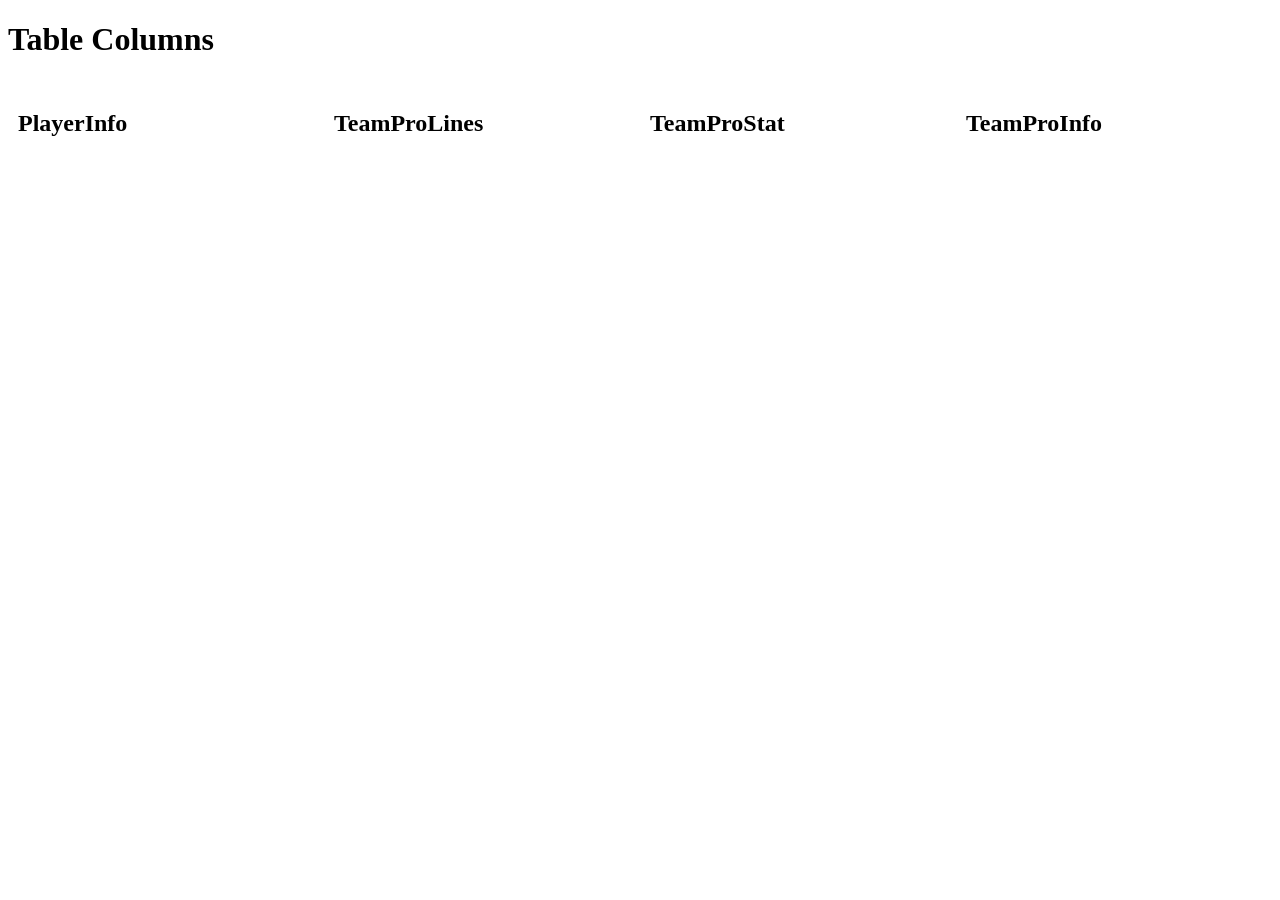
==== test/index.html @ 245e7d66 "DB Php seperate request and DB Listing" ====
<!DOCTYPE html>
<html lang="en">
<head>
    <meta charset="UTF-8">
    <meta name="viewport" content="width=device-width, initial-scale=1.0">
    <title>Table Columns</title>
    <style>
        table { width: 100%; border-collapse: collapse; }
        th, td { border: 1px solid black; padding: 8px; text-align: left; }
        th { background-color: #f2f2f2; }
        .column-container { display: flex; justify-content: space-between; }
        .column { flex: 1; padding: 10px; }
    </style>
</head>
<body>
    <h1>Table Columns</h1>
    <div class="column-container">
        <div class="column">
            <h2>PlayerInfo</h2>
            <ul id="PlayerInfo"></ul>
        </div>
        <div class="column">
            <h2>TeamProLines</h2>
            <ul id="TeamProLines"></ul>
        </div>
        <div class="column">
            <h2>TeamProStat</h2>
            <ul id="TeamProStat"></ul>
        </div>
        <div class="column">
            <h2>TeamProInfo</h2>
            <ul id="TeamProInfo"></ul>
        </div>
    </div>

    <script>
        async function fetchColumnNames() {
            const response = await fetch('fetch_player_info.php');
            const columns = await response.json();
            
            for (const table in columns) {
                const list = document.getElementById(table);
                columns[table].forEach(column => {
                    const listItem = document.createElement('li');
                    listItem.textContent = column;
                    list.appendChild(listItem);
                });
            }
        }

        fetchColumnNames();
    </script>
</body>
</html>
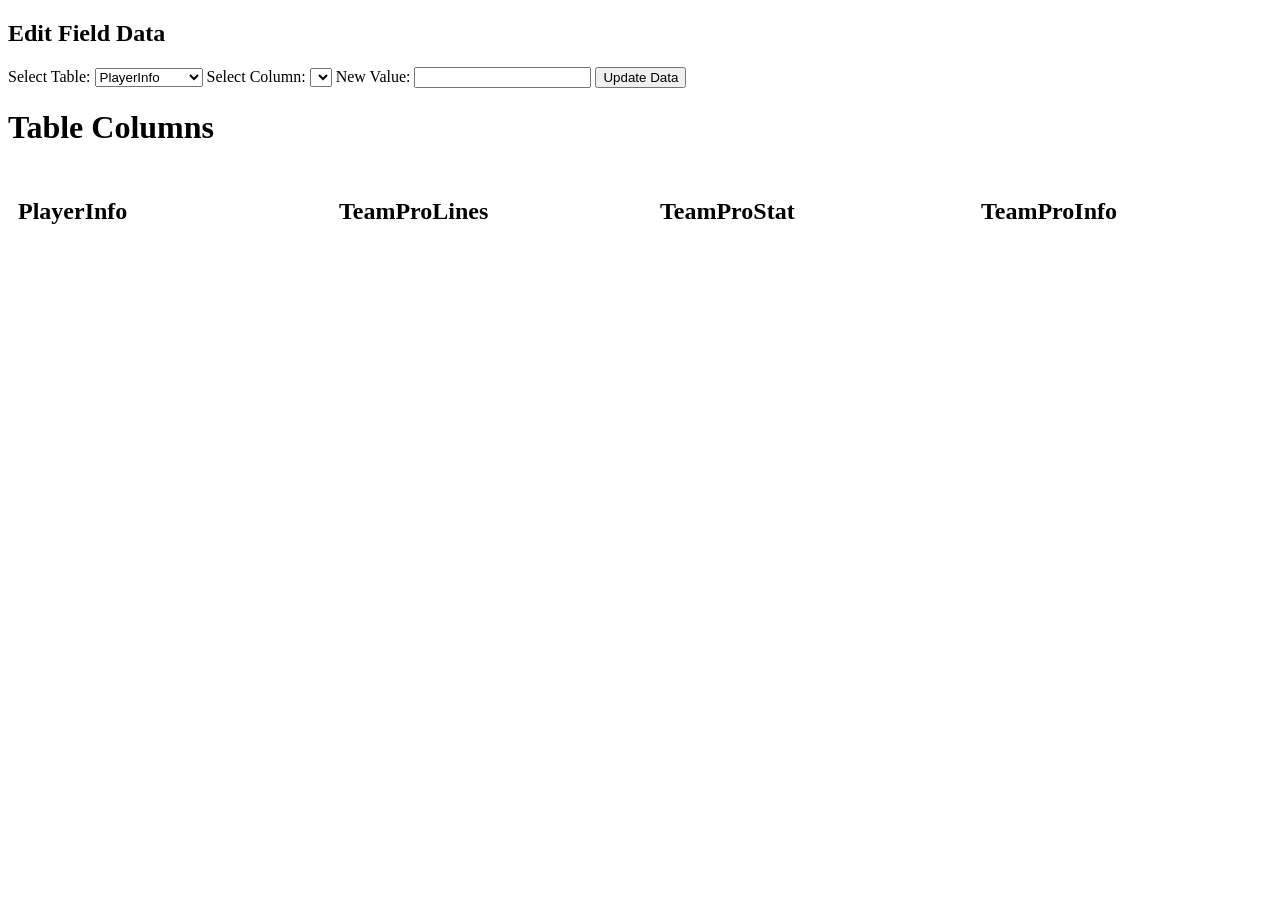
==== commit cac825e6: "db access and look n feel details" ====
--- a/test/index.html
+++ b/test/index.html
@@ -8,47 +8,255 @@
         table { width: 100%; border-collapse: collapse; }
         th, td { border: 1px solid black; padding: 8px; text-align: left; }
         th { background-color: #f2f2f2; }
-        .column-container { display: flex; justify-content: space-between; }
-        .column { flex: 1; padding: 10px; }
+
+       /* Style for the column container */
+.column-container { 
+    display: flex; 
+    flex-wrap: wrap;  /* Allow columns to wrap to the next line if necessary */
+    justify-content: flex-start; 
+    gap: 20px; /* Add spacing between columns */
+}
+
+/* Each column container will take up equal space */
+.column { 
+    flex: 1; 
+    min-width: 200px; /* Minimum width for each column to ensure readability */
+    padding: 10px;
+    box-sizing: border-box;
+    display: flex;
+    flex-direction: column;
+    align-items: stretch; /* Ensure all columns have equal height */
+}
+
+/* The main table data layout */
+.table-data {
+    display: flex;
+    flex-direction: row; /* Arrange column names and data horizontally */
+    gap: 20px;
+}
+
+.table-data ul {
+    list-style-type: none;
+    padding: 0;
+    margin: 0;
+    flex: 1;
+    display: flex;
+    flex-direction: column;
+}
+
+/* Prevent text from wrapping inside list items */
+.table-data li {
+    padding: 5px;
+    border-bottom: 1px solid #ddd;
+    white-space: nowrap; /* Prevent text from wrapping */
+    overflow: hidden; /* Hide overflow text */
+    text-overflow: ellipsis; /* Show ellipsis if text overflows */
+}
+
+/* Responsive adjustments for small screens */
+@media (max-width: 768px) {
+    .column {
+        min-width: 100%; /* Stack columns vertically on small screens */
+    }
+
+    .table-data {
+        flex-direction: column; /* Stack lists vertically on small screens */
+    }
+}
+
+
     </style>
 </head>
 <body>
+    <!--  Section to Edit Data -->
+<section>
+    <h2>Edit Field Data</h2>
+    <form id="editForm">
+        <label for="tableSelect">Select Table:</label>
+        <select id="tableSelect">
+            <option value="PlayerInfo">PlayerInfo</option>
+            <option value="TeamProLines">TeamProLines</option>
+            <option value="TeamProStat">TeamProStat</option>
+            <option value="TeamProInfo">TeamProInfo</option>
+        </select>
+
+        <label for="columnSelect">Select Column:</label>
+        <select id="columnSelect"></select>
+
+        <label for="newValue">New Value:</label>
+        <input type="text" id="newValue" required />
+
+        <button type="submit">Update Data</button>
+    </form>
+    <p id="feedback"></p>
+</section>
+
     <h1>Table Columns</h1>
     <div class="column-container">
         <div class="column">
             <h2>PlayerInfo</h2>
-            <ul id="PlayerInfo"></ul>
+            <div class="table-data" id="PlayerInfo"></div>
         </div>
         <div class="column">
             <h2>TeamProLines</h2>
-            <ul id="TeamProLines"></ul>
+            <div class="table-data" id="TeamProLines"></div>
         </div>
         <div class="column">
             <h2>TeamProStat</h2>
-            <ul id="TeamProStat"></ul>
+            <div class="table-data" id="TeamProStat"></div>
         </div>
         <div class="column">
             <h2>TeamProInfo</h2>
-            <ul id="TeamProInfo"></ul>
+            <div class="table-data" id="TeamProInfo"></div>
         </div>
     </div>
 
     <script>
-        async function fetchColumnNames() {
-            const response = await fetch('fetch_player_info.php');
-            const columns = await response.json();
-            
-            for (const table in columns) {
-                const list = document.getElementById(table);
-                columns[table].forEach(column => {
-                    const listItem = document.createElement('li');
-                    listItem.textContent = column;
-                    list.appendChild(listItem);
-                });
-            }
-        }
-
-        fetchColumnNames();
+    
+async function fetchColumnNames() {
+    try {
+        const response = await fetch('fetch_player_info.php');
+        if (!response.ok) {
+            throw new Error('Network response was not ok');
+        }
+        const columns = await response.json();
+
+        // Loop through each table and display the column names and first row data
+        for (const table in columns) {
+            const container = document.getElementById(table);
+
+            // Create two containers for column names and first row data
+            const columnList = document.createElement('ul');
+            const firstRowList = document.createElement('ul');
+
+            // Display column names
+            columns[table].columns.forEach(column => {
+                const listItem = document.createElement('li');
+                listItem.textContent = column;
+                columnList.appendChild(listItem);
+            });
+
+            // Display first row data
+            columns[table].columns.forEach((column, index) => {
+                const listItem = document.createElement('li');
+                listItem.textContent = columns[table].firstRow[column] || 'N/A'; // Display 'N/A' if no data
+                firstRowList.appendChild(listItem);
+            });
+
+            // Create a container for both lists (column names and first row data)
+            const rowContainer = document.createElement('div');
+            rowContainer.style.display = 'flex';
+
+            // Add styling for the column names list
+            const columnContainer = document.createElement('div');
+            columnContainer.style.flex = '1';
+            columnContainer.appendChild(columnList);
+            rowContainer.appendChild(columnContainer);
+
+            // Add styling for the first row data list
+            const dataContainer = document.createElement('div');
+            dataContainer.style.flex = '1';
+            dataContainer.appendChild(firstRowList);
+            rowContainer.appendChild(dataContainer);
+
+            // Append the row container to the table's container
+            container.appendChild(rowContainer);
+        }
+
+        // Populate column selection dropdown when a table is selected
+        document.getElementById('tableSelect').addEventListener('change', function() {
+            const table = this.value;
+            populateColumnSelect(columns[table].columns);
+        });
+
+        // Initially populate columns for the first table
+        populateColumnSelect(columns['PlayerInfo'].columns);
+
+    } catch (error) {
+        console.error('Error fetching column names:', error);
+    }
+}
+
+// Populate the column select dropdown dynamically
+function populateColumnSelect(columns) {
+    const columnSelect = document.getElementById('columnSelect');
+    columnSelect.innerHTML = ''; // Clear existing options
+    columns.forEach(column => {
+        const option = document.createElement('option');
+        option.value = column;
+        option.textContent = column;
+        columnSelect.appendChild(option);
+    });
+}
+
+// Handle form submission to update data
+document.getElementById('editForm').addEventListener('submit', async function(e) {
+    e.preventDefault();
+
+    const table = document.getElementById('tableSelect').value;
+    const column = document.getElementById('columnSelect').value;
+    const newValue = document.getElementById('newValue').value;
+
+    try {
+        const response = await fetch('update_field_data.php', {
+            method: 'POST',
+            headers: {
+                'Content-Type': 'application/json'
+            },
+            body: JSON.stringify({ table, column, newValue })
+        });
+
+        const result = await response.json();
+
+        if (result.success) {
+            document.getElementById('feedback').textContent = 'Data updated successfully!';
+        } else {
+            document.getElementById('feedback').textContent = 'Error updating data.';
+        }
+    } catch (error) {
+        console.error('Error updating data:', error);
+        document.getElementById('feedback').textContent = 'Failed to update data.';
+    }
+});
+
+fetchColumnNames();
+
+const updateFieldData = async (table, column, newValue, id) => {
+    // Determine the primary key based on the table
+    const primaryKey = (table === 'TeamProLines') ? 'TeamNumber' : 'Number';  // Use TeamNumber for TeamProLines, otherwise use Number
+    
+    try {
+        const response = await fetch('update_field_data.php', {
+            method: 'POST',
+            headers: {
+                'Content-Type': 'application/json',
+            },
+            body: JSON.stringify({
+                table: table,
+                column: column,
+                newValue: newValue,
+                id: id,
+                primaryKey: primaryKey,  // Send the primary key dynamically
+            }),
+        });
+
+        const result = await response.json();
+
+        if (result.success) {
+            alert('Data updated successfully');
+        } else {
+            alert('Error updating data: ' + result.error);
+        }
+    } catch (error) {
+        console.error('Error:', error);
+    }
+};
+
+
+// Example call to the function (replace with actual data)
+updateFieldData('PlayerInfo', 'name', 'New Player Name', 1);
+
+
     </script>
 </body>
 </html>
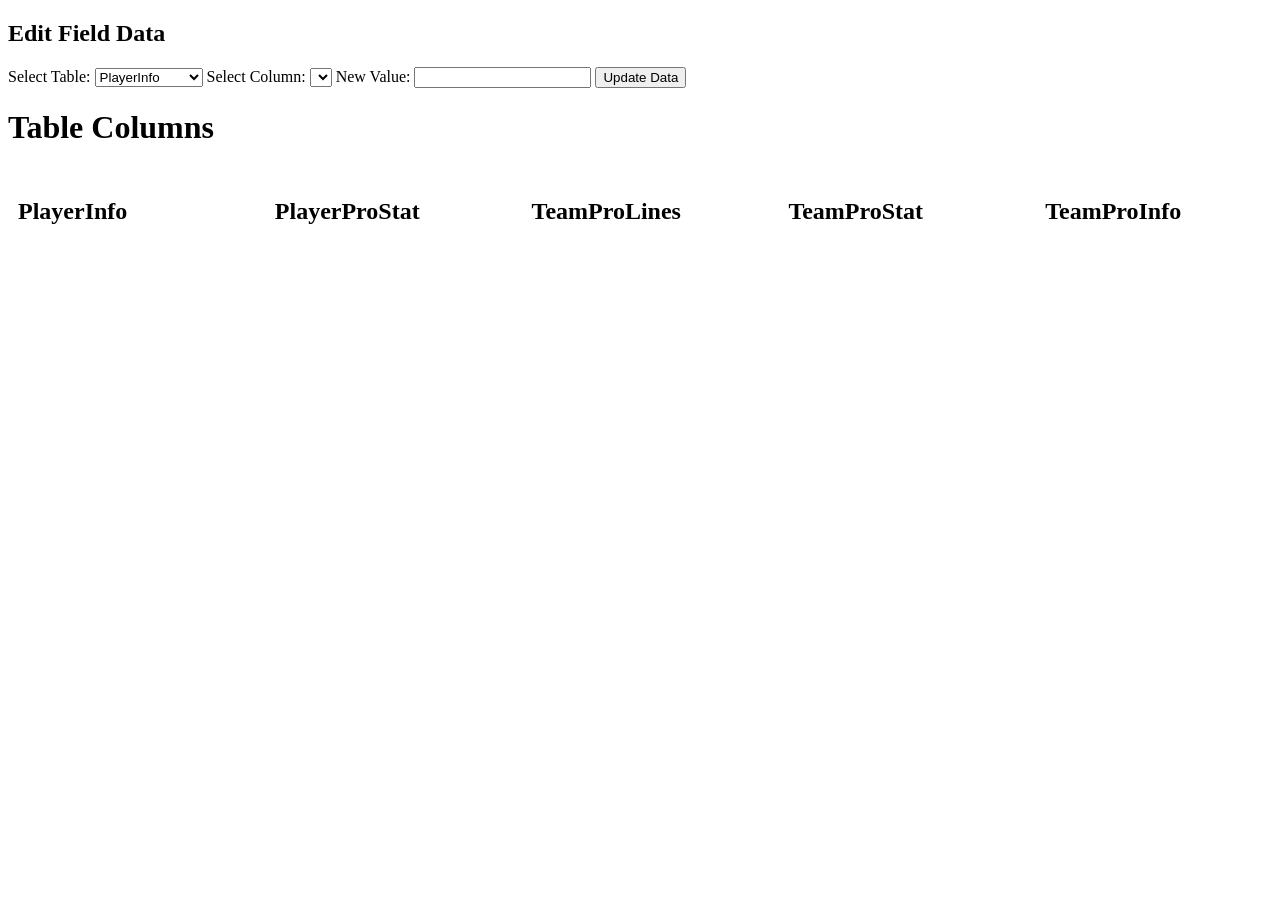
==== commit 548338ac: "teamprostats added to test file" ====
--- a/test/index.html
+++ b/test/index.html
@@ -98,6 +98,10 @@
             <div class="table-data" id="PlayerInfo"></div>
         </div>
         <div class="column">
+            <h2>PlayerProStat</h2>
+            <div class="table-data" id="TeamProInfo"></div>
+        </div>
+        <div class="column">
             <h2>TeamProLines</h2>
             <div class="table-data" id="TeamProLines"></div>
         </div>
@@ -109,13 +113,15 @@
             <h2>TeamProInfo</h2>
             <div class="table-data" id="TeamProInfo"></div>
         </div>
+
+      
     </div>
 
     <script>
     
 async function fetchColumnNames() {
     try {
-        const response = await fetch('fetch_player_info.php');
+        const response = await fetch('fetch_db.php');
         if (!response.ok) {
             throw new Error('Network response was not ok');
         }
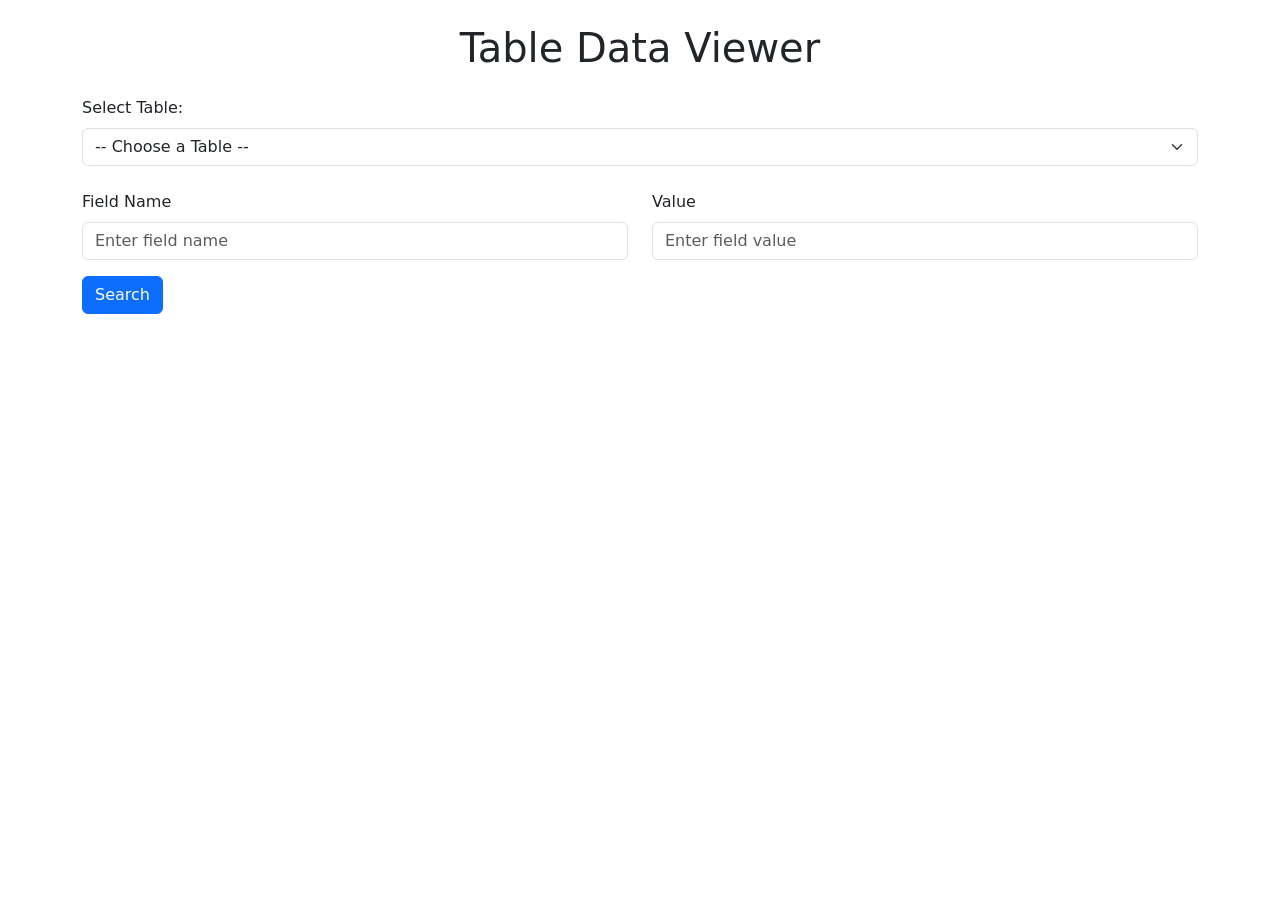
==== commit ee6ab7ca: "Admin Surprise!" ====
--- a/test/index.html
+++ b/test/index.html
@@ -3,264 +3,168 @@
 <head>
     <meta charset="UTF-8">
     <meta name="viewport" content="width=device-width, initial-scale=1.0">
-    <title>Table Columns</title>
+    <title>Table Selector</title>
+    <!-- Bootstrap CSS -->
+    <link href="https://cdn.jsdelivr.net/npm/bootstrap@5.3.0-alpha1/dist/css/bootstrap.min.css" rel="stylesheet">
     <style>
-        table { width: 100%; border-collapse: collapse; }
-        th, td { border: 1px solid black; padding: 8px; text-align: left; }
-        th { background-color: #f2f2f2; }
+        .table-data .row > div {
+            padding: 5px 10px;
+        }
+    </style>
+</head>
+<body class="container">
 
-       /* Style for the column container */
-.column-container { 
-    display: flex; 
-    flex-wrap: wrap;  /* Allow columns to wrap to the next line if necessary */
-    justify-content: flex-start; 
-    gap: 20px; /* Add spacing between columns */
-}
+    <h1 class="my-4 text-center">Table Data Viewer</h1>
 
-/* Each column container will take up equal space */
-.column { 
-    flex: 1; 
-    min-width: 200px; /* Minimum width for each column to ensure readability */
-    padding: 10px;
-    box-sizing: border-box;
-    display: flex;
-    flex-direction: column;
-    align-items: stretch; /* Ensure all columns have equal height */
-}
 
-/* The main table data layout */
-.table-data {
-    display: flex;
-    flex-direction: row; /* Arrange column names and data horizontally */
-    gap: 20px;
-}
+    <!-- Table Selector -->
+    <div class="mb-4">
+        <label for="tableSelector" class="form-label">Select Table:</label>
+        <select id="tableSelector" class="form-select" onchange="displaySelectedTable()">
+            <option value="">-- Choose a Table --</option>
+        </select>
+    </div>
 
-.table-data ul {
-    list-style-type: none;
-    padding: 0;
-    margin: 0;
-    flex: 1;
-    display: flex;
-    flex-direction: column;
-}
+    <!-- Search Section -->
+    <div class="row mb-3">
+        <div class="col-6">
+            <label for="fieldName" class="form-label">Field Name</label>
+            <input type="text" id="fieldName" class="form-control" placeholder="Enter field name" />
+        </div>
+        <div class="col-6">
+            <label for="fieldValue" class="form-label">Value</label>
+            <input type="text" id="fieldValue" class="form-control" placeholder="Enter field value" />
+        </div>
+    </div>
+    <button onclick="fetchRowByField()" class="btn btn-primary">Search</button>
 
-/* Prevent text from wrapping inside list items */
-.table-data li {
-    padding: 5px;
-    border-bottom: 1px solid #ddd;
-    white-space: nowrap; /* Prevent text from wrapping */
-    overflow: hidden; /* Hide overflow text */
-    text-overflow: ellipsis; /* Show ellipsis if text overflows */
-}
+    <!-- Display Section -->
+    <div class="table-data row mt-3" id="tableDisplay"></div>
 
-/* Responsive adjustments for small screens */
-@media (max-width: 768px) {
-    .column {
-        min-width: 100%; /* Stack columns vertically on small screens */
-    }
+    <!-- Bootstrap JS and Popper.js for interactivity (optional) -->
+    <script src="https://cdn.jsdelivr.net/npm/bootstrap@5.3.0-alpha1/dist/js/bootstrap.bundle.min.js"></script>
 
-    .table-data {
-        flex-direction: column; /* Stack lists vertically on small screens */
+    <script>
+ 
+ // Function to fetch and populate the table dropdown
+async function fetchTableList() {
+    try {
+        const response = await fetch('../components/sql/fetch_db_table_names.php'); // Replace with the correct PHP path
+        const data = await response.json();
+
+        const tableSelector = document.getElementById('tableSelector');
+        data.forEach(table => {
+            const option = document.createElement('option');
+            option.value = table;
+            option.textContent = table;
+            tableSelector.appendChild(option);
+        });
+    } catch (error) {
+        console.error('Error fetching table list:', error);
     }
 }
 
+// Call the function when the page loads
+window.onload = fetchTableList;
 
-    </style>
-</head>
-<body>
-    <!--  Section to Edit Data -->
-<section>
-    <h2>Edit Field Data</h2>
-    <form id="editForm">
-        <label for="tableSelect">Select Table:</label>
-        <select id="tableSelect">
-            <option value="PlayerInfo">PlayerInfo</option>
-            <option value="TeamProLines">TeamProLines</option>
-            <option value="TeamProStat">TeamProStat</option>
-            <option value="TeamProInfo">TeamProInfo</option>
-        </select>
 
-        <label for="columnSelect">Select Column:</label>
-        <select id="columnSelect"></select>
 
-        <label for="newValue">New Value:</label>
-        <input type="text" id="newValue" required />
+// Display the selected table's first row on page load
+async function displaySelectedTable() {
+    const selectedTable = document.getElementById('tableSelector').value;
 
-        <button type="submit">Update Data</button>
-    </form>
-    <p id="feedback"></p>
-</section>
+    if (selectedTable) {
+        try {
+            const response = await fetch(`fetch_db.php?table=${selectedTable}`);
+            if (!response.ok) throw new Error('Network response was not ok');
 
-    <h1>Table Columns</h1>
-    <div class="column-container">
-        <div class="column">
-            <h2>PlayerInfo</h2>
-            <div class="table-data" id="PlayerInfo"></div>
-        </div>
-        <div class="column">
-            <h2>PlayerProStat</h2>
-            <div class="table-data" id="TeamProInfo"></div>
-        </div>
-        <div class="column">
-            <h2>TeamProLines</h2>
-            <div class="table-data" id="TeamProLines"></div>
-        </div>
-        <div class="column">
-            <h2>TeamProStat</h2>
-            <div class="table-data" id="TeamProStat"></div>
-        </div>
-        <div class="column">
-            <h2>TeamProInfo</h2>
-            <div class="table-data" id="TeamProInfo"></div>
-        </div>
+            // Log the response to inspect its structure
+            const data = await response.json();
+            console.log('Fetched Data:', data);
 
-      
-    </div>
-
-    <script>
-    
-async function fetchColumnNames() {
-    try {
-        const response = await fetch('fetch_db.php');
-        if (!response.ok) {
-            throw new Error('Network response was not ok');
+            // Check if we are handling multiple tables or a single table's data
+            if (data[selectedTable]) {
+                // If data for a single table is returned
+                const tableData = data[selectedTable];
+                if (tableData && tableData.columns && tableData.firstRow) {
+                    displayTableData(tableData.columns, tableData.firstRow);
+                } else {
+                    console.warn('Invalid data structure for table:', selectedTable);
+                    //alert('Error: Invalid data structure received.');
+                    // Dump raw data if structure is invalid
+                    dumpRawData(data);
+                }
+            } else {
+                console.error('Data for selected table not found:', selectedTable);
+                alert('Error: Data for the selected table was not found.');
+            }
+        } catch (error) {
+            console.error('Error fetching table data:', error);
         }
-        const columns = await response.json();
-
-        // Loop through each table and display the column names and first row data
-        for (const table in columns) {
-            const container = document.getElementById(table);
-
-            // Create two containers for column names and first row data
-            const columnList = document.createElement('ul');
-            const firstRowList = document.createElement('ul');
-
-            // Display column names
-            columns[table].columns.forEach(column => {
-                const listItem = document.createElement('li');
-                listItem.textContent = column;
-                columnList.appendChild(listItem);
-            });
-
-            // Display first row data
-            columns[table].columns.forEach((column, index) => {
-                const listItem = document.createElement('li');
-                listItem.textContent = columns[table].firstRow[column] || 'N/A'; // Display 'N/A' if no data
-                firstRowList.appendChild(listItem);
-            });
-
-            // Create a container for both lists (column names and first row data)
-            const rowContainer = document.createElement('div');
-            rowContainer.style.display = 'flex';
-
-            // Add styling for the column names list
-            const columnContainer = document.createElement('div');
-            columnContainer.style.flex = '1';
-            columnContainer.appendChild(columnList);
-            rowContainer.appendChild(columnContainer);
-
-            // Add styling for the first row data list
-            const dataContainer = document.createElement('div');
-            dataContainer.style.flex = '1';
-            dataContainer.appendChild(firstRowList);
-            rowContainer.appendChild(dataContainer);
-
-            // Append the row container to the table's container
-            container.appendChild(rowContainer);
-        }
-
-        // Populate column selection dropdown when a table is selected
-        document.getElementById('tableSelect').addEventListener('change', function() {
-            const table = this.value;
-            populateColumnSelect(columns[table].columns);
-        });
-
-        // Initially populate columns for the first table
-        populateColumnSelect(columns['PlayerInfo'].columns);
-
-    } catch (error) {
-        console.error('Error fetching column names:', error);
+    } else {
+        document.getElementById('tableDisplay').innerHTML = '';
     }
 }
 
-// Populate the column select dropdown dynamically
-function populateColumnSelect(columns) {
-    const columnSelect = document.getElementById('columnSelect');
-    columnSelect.innerHTML = ''; // Clear existing options
-    columns.forEach(column => {
-        const option = document.createElement('option');
-        option.value = column;
-        option.textContent = column;
-        columnSelect.appendChild(option);
-    });
+// Display data in single-column format
+function displayTableData(columns, rowData) {
+    const container = document.getElementById('tableDisplay');
+    container.innerHTML = ''; // Clear previous data
+
+    // Ensure columns and rowData are properly passed
+    if (Array.isArray(columns) && typeof rowData === 'object') {
+        columns.forEach(column => {
+            const row = document.createElement('div');
+            row.classList.add('row');
+
+            const columnDiv = document.createElement('div');
+            columnDiv.classList.add('col-6');
+            columnDiv.textContent = column;
+
+            const valueDiv = document.createElement('div');
+            valueDiv.classList.add('col-6');
+            valueDiv.textContent = rowData[column] || 'N/A';
+
+            row.appendChild(columnDiv);
+            row.appendChild(valueDiv);
+            container.appendChild(row);
+        });
+    } else {
+        console.error('Invalid columns or rowData format', columns, rowData);
+        alert('Error: Invalid columns or row data format.');
+    }
 }
 
-// Handle form submission to update data
-document.getElementById('editForm').addEventListener('submit', async function(e) {
-    e.preventDefault();
+// Function to dump raw data when the structure is invalid
+function dumpRawData(data) {
+    const container = document.getElementById('tableDisplay');
+    container.innerHTML = ''; // Clear any previous content
 
-    const table = document.getElementById('tableSelect').value;
-    const column = document.getElementById('columnSelect').value;
-    const newValue = document.getElementById('newValue').value;
-
-    try {
-        const response = await fetch('update_field_data.php', {
-            method: 'POST',
-            headers: {
-                'Content-Type': 'application/json'
-            },
-            body: JSON.stringify({ table, column, newValue })
+    // Check if the raw data is an array or object and display it
+    if (Array.isArray(data)) {
+        // If it's an array, display each item
+        data.forEach(item => {
+            const row = document.createElement('div');
+            row.classList.add('row');
+            row.textContent = JSON.stringify(item);  // Stringify to display raw data
+            container.appendChild(row);
         });
-
-        const result = await response.json();
-
-        if (result.success) {
-            document.getElementById('feedback').textContent = 'Data updated successfully!';
-        } else {
-            document.getElementById('feedback').textContent = 'Error updating data.';
-        }
-    } catch (error) {
-        console.error('Error updating data:', error);
-        document.getElementById('feedback').textContent = 'Failed to update data.';
+    } else if (typeof data === 'object') {
+        // If it's an object, display key-value pairs
+        Object.keys(data).forEach(key => {
+            const row = document.createElement('div');
+            row.classList.add('row');
+            row.textContent = `${key}: ${JSON.stringify(data[key])}`;  // Stringify values
+            container.appendChild(row);
+        });
+    } else {
+        // For any other type (e.g., string or number), just display it
+        const row = document.createElement('div');
+        row.classList.add('row');
+        row.textContent = JSON.stringify(data);
+        container.appendChild(row);
     }
-});
-
-fetchColumnNames();
-
-const updateFieldData = async (table, column, newValue, id) => {
-    // Determine the primary key based on the table
-    const primaryKey = (table === 'TeamProLines') ? 'TeamNumber' : 'Number';  // Use TeamNumber for TeamProLines, otherwise use Number
-    
-    try {
-        const response = await fetch('update_field_data.php', {
-            method: 'POST',
-            headers: {
-                'Content-Type': 'application/json',
-            },
-            body: JSON.stringify({
-                table: table,
-                column: column,
-                newValue: newValue,
-                id: id,
-                primaryKey: primaryKey,  // Send the primary key dynamically
-            }),
-        });
-
-        const result = await response.json();
-
-        if (result.success) {
-            alert('Data updated successfully');
-        } else {
-            alert('Error updating data: ' + result.error);
-        }
-    } catch (error) {
-        console.error('Error:', error);
-    }
-};
-
-
-// Example call to the function (replace with actual data)
-updateFieldData('PlayerInfo', 'name', 'New Player Name', 1);
+}
 
 
     </script>
